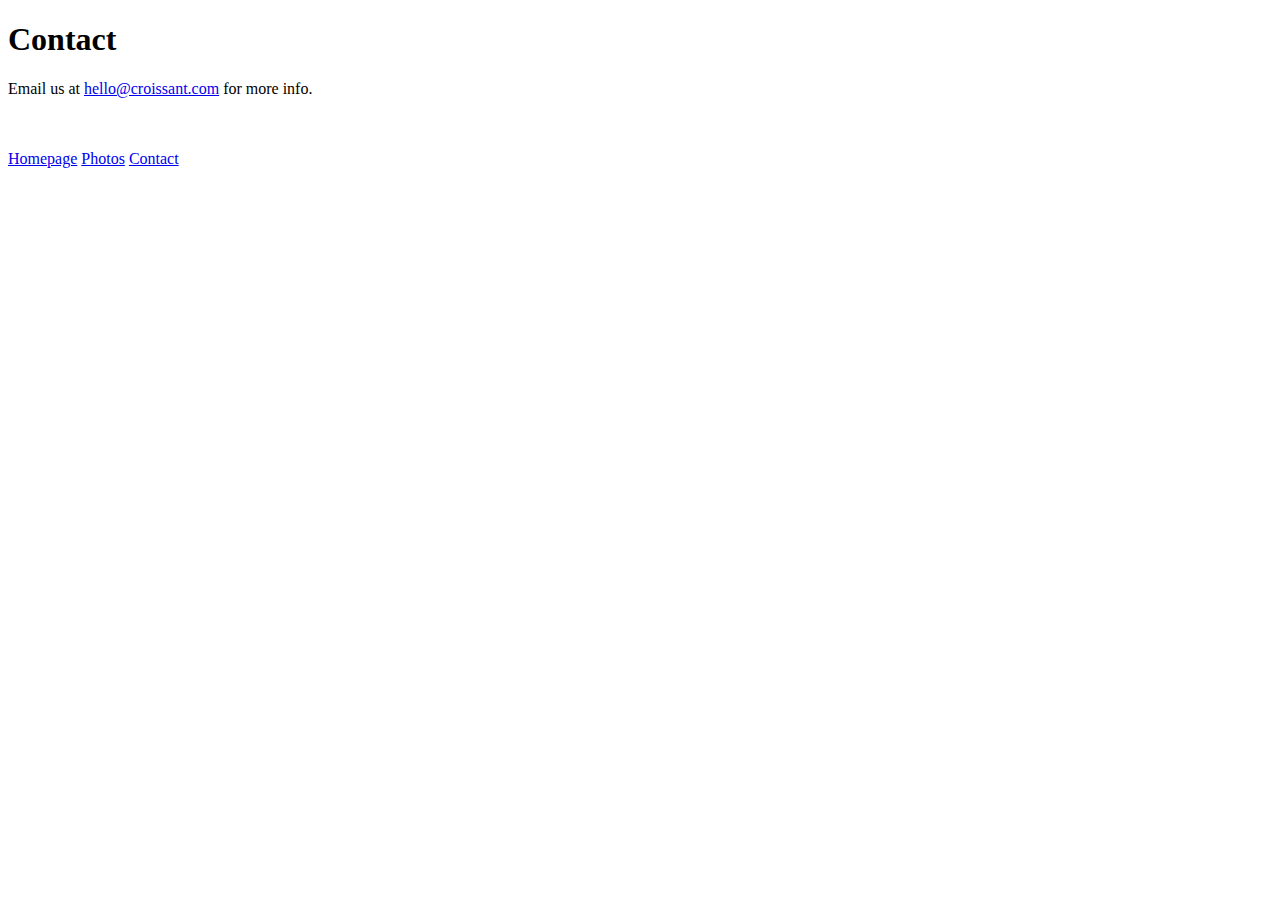
==== contact.html @ ea0bc256 "added the body content and styling using bootstrap" ====
<!DOCTYPE html>
<html lang="en">

<head>
    <link href="https://cdn.jsdelivr.net/npm/bootstrap@5.2.1/dist/css/bootstrap.min.css" rel="stylesheet"
        integrity="sha384-iYQeCzEYFbKjA/T2uDLTpkwGzCiq6soy8tYaI1GyVh/UjpbCx/TYkiZhlZB6+fzT" crossorigin="anonymous" />
    <script src="https://cdn.jsdelivr.net/npm/bootstrap@5.2.1/dist/js/bootstrap.bundle.min.js"
        integrity="sha384-u1OknCvxWvY5kfmNBILK2hRnQC3Pr17a+RTT6rIHI7NnikvbZlHgTPOOmMi466C8"
        crossorigin="anonymous"></script>
    <meta charset="UTF-8">
    <meta http-equiv="X-UA-Compatible" content="IE=edge">
    <meta name="viewport" content="width=device-width, initial-scale=1.0">
    <link href="styles.css" rel="stylesheet" type="text/css" />
    <title>Contact Page</title>
</head>

<body class="background-override">
    <h1 class="text-uppercase text-decoration-underline bg-warning text-white p-5"> Contact</h1>
    <p class="m-5">Email us at <a href="mailto:abiolutosin@gmail.com"> hello@croissant.com</a> for more info.</p>
    <br />
    <br />
    <a href="index.html" class="text-decoration-none border rounded bg-success text-white more-margin p-3"> Homepage</a>
    <a href="photo.html" class="text-decoration-none border rounded bg-success text-white more-margin p-3"> Photos</a>
    <a href="contact.html" class="text-decoration-none border rounded bg-success text-white more-margin p-3">
        Contact</a>
</body>

</html>
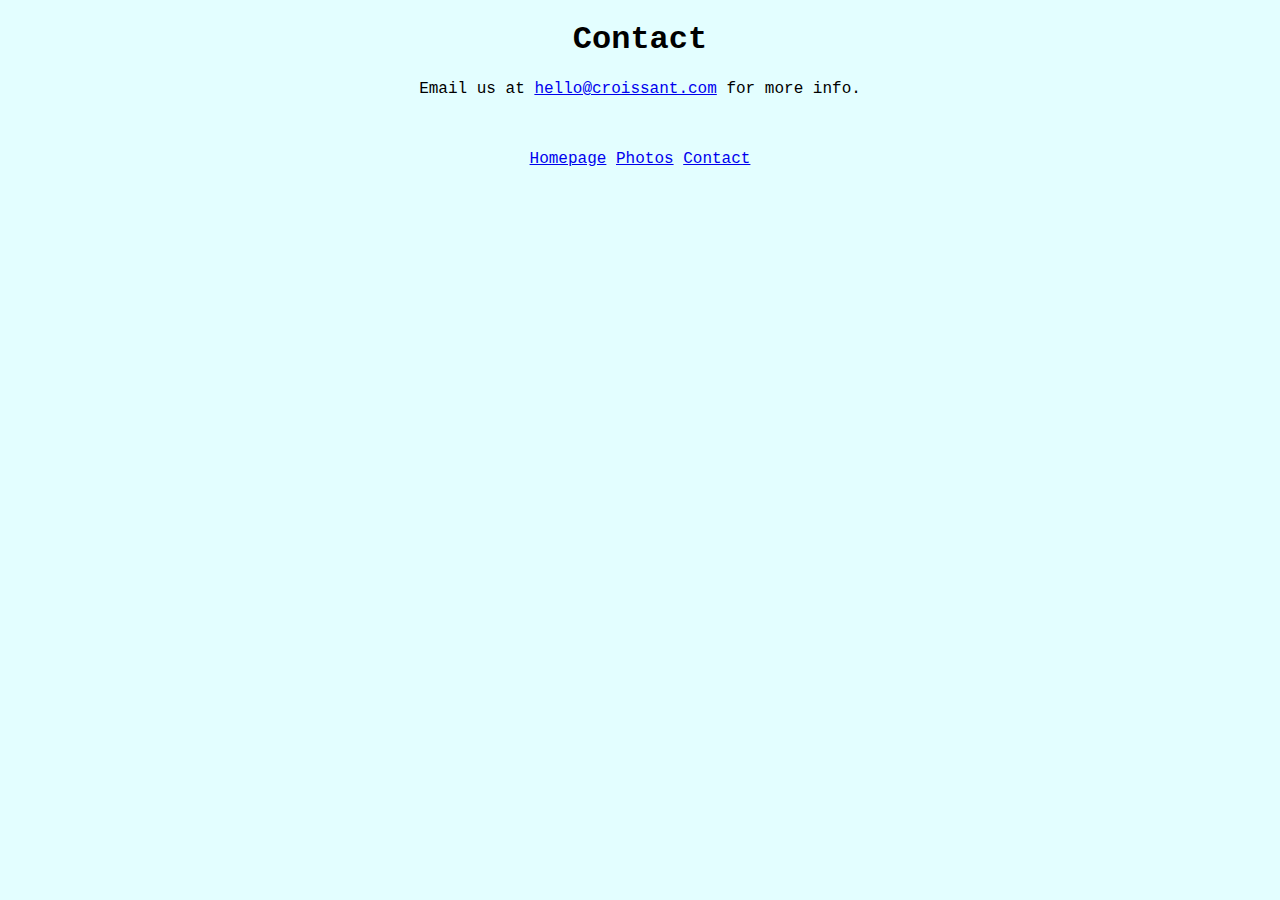
==== commit 166ec663: "adjusted the padding settings for all other pages" ====
--- a/contact.html
+++ b/contact.html
@@ -14,7 +14,7 @@
     <title>Contact Page</title>
 </head>
 
-<body class="background-override">
+<body class="background-override p-5">
     <h1 class="text-uppercase text-decoration-underline bg-warning text-white p-5"> Contact</h1>
     <p class="m-5">Email us at <a href="mailto:abiolutosin@gmail.com"> hello@croissant.com</a> for more info.</p>
     <br />
--- a/styles.css
+++ b/styles.css
@@ -0,0 +1,10 @@
+body {
+    text-align: center;
+    font-family: 'Courier New', Courier, monospace;
+    max-width: 800px;
+    margin: 0 auto;
+}
+
+.background-override {
+    background-color: rgba(127, 251, 255, 0.219);
+}